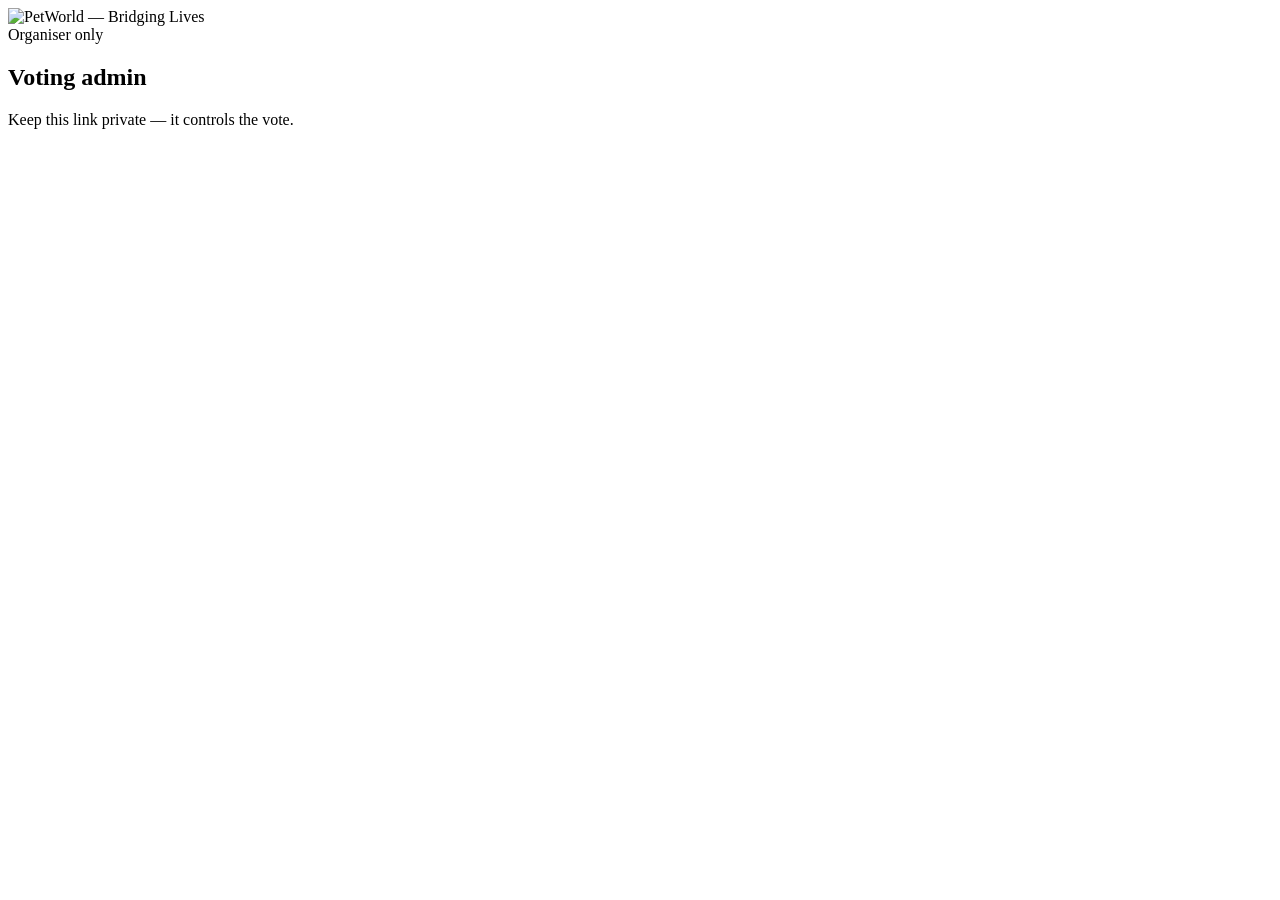
==== public/admin.html @ 18de25d0 "Add anonymous live voting app for WKC FY27 Retreat Zero-dependency Node server with SSE live results" ====
<!doctype html>
<html lang="en">
<head>
  <meta charset="utf-8">
  <meta name="viewport" content="width=device-width, initial-scale=1">
  <title>Voting Admin</title>
  <meta name="robots" content="noindex">
  <link rel="icon" href="/logo.png">
  <link rel="stylesheet" href="/style.css">
</head>
<body>
  <header class="masthead">
    <img src="/logo.png" alt="PetWorld — Bridging Lives">
  </header>

  <main class="wrap">
    <section class="hero">
      <span class="eyebrow">Organiser only</span>
      <h1>Voting admin</h1>
      <p>Keep this link private — it controls the vote.</p>
    </section>

    <div class="banner warn" id="err" hidden></div>

    <div id="panel" hidden>
      <section class="card">
        <div class="card-head">
          <h2>Overview</h2>
          <span class="live" id="live"><i></i><span id="live-text">Open</span></span>
        </div>
        <div class="totals" style="border:0;margin:0;padding:0 0 16px">
          <span><b id="total">0</b> votes cast</span>
          <span><b id="voters">0</b> devices voted</span>
        </div>
        <div class="actions">
          <a class="btn small ghost" href="/" target="_blank" rel="noopener">Open voting page</a>
          <a class="btn small ghost" href="/results" target="_blank" rel="noopener">Open big-screen results</a>
          <button class="btn small" id="toggle">Close voting</button>
        </div>
      </section>

      <section class="card">
        <div class="card-head">
          <h2>Special ballots</h2>
          <span class="status" id="special-note"></span>
        </div>
        <p class="status" style="margin-top:0">Send one link to each of the 2 people who get extra votes. The first device to open a link claims it; nobody else can use it after that. It doesn't record who they vote for.</p>
        <table class="admin-table">
          <thead><tr><th>QR</th><th>Link</th><th>Status</th><th></th></tr></thead>
          <tbody id="special"></tbody>
        </table>
      </section>

      <section class="card">
        <div class="card-head"><h2>Danger zone</h2></div>
        <p class="status" style="margin-top:0">Reset clears every vote and lets all devices vote again. Special links stay the same but are released.</p>
        <button class="btn small danger" id="reset">Reset all votes</button>
      </section>
    </div>
  </main>

  <div class="toast" id="toast" role="status" aria-live="polite"></div>

  <script src="https://cdnjs.cloudflare.com/ajax/libs/qrcode-generator/1.4.4/qrcode.min.js"></script>
  <script src="/admin.js"></script>
</body>
</html>
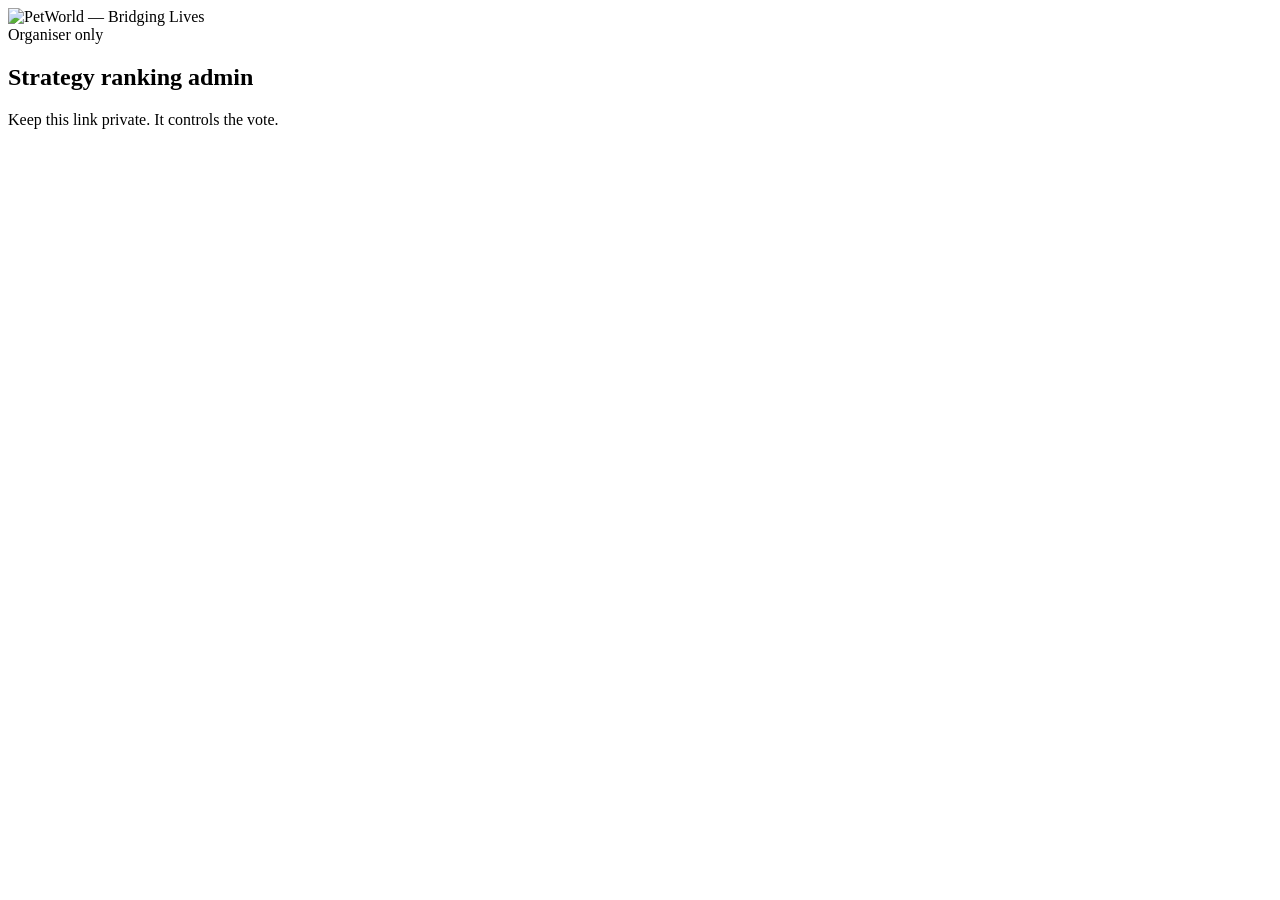
==== commit 92309871: "Add anonymous live top-3 strategy ranking for WKC FY27 Retreat Separate app from the leader vote (po" ====
--- a/public/admin.html
+++ b/public/admin.html
@@ -3,10 +3,25 @@
 <head>
   <meta charset="utf-8">
   <meta name="viewport" content="width=device-width, initial-scale=1">
-  <title>Voting Admin</title>
+  <title>Strategy Vote Admin</title>
   <meta name="robots" content="noindex">
   <link rel="icon" href="/logo.png">
   <link rel="stylesheet" href="/style.css">
+  <link rel="stylesheet" href="/rank.css">
+  <style>
+    .score-table { width: 100%; border-collapse: collapse; font-size: 14px; }
+    .score-table th, .score-table td { padding: 9px 6px; border-bottom: 1px solid var(--line); text-align: right; font-variant-numeric: tabular-nums; }
+    .score-table th:first-child, .score-table td:first-child { text-align: left; }
+    .score-table th { font-size: 12px; color: var(--muted); text-transform: uppercase; letter-spacing: .05em; }
+    .score-table td:nth-child(2) { font-weight: 800; }
+    details.strategy { border-bottom: 1px solid var(--line); padding: 12px 0; }
+    details.strategy summary { cursor: pointer; font-weight: 700; list-style-position: outside; }
+    details.strategy summary span { color: var(--muted); font-weight: 500; font-size: 13px; margin-left: 6px; }
+    .quotes { list-style: none; margin: 10px 0 0; padding: 0; display: grid; gap: 8px; }
+    .quotes li { background: var(--bg); border-radius: 10px; padding: 10px 12px; font-size: 14px; line-height: 1.45; white-space: pre-wrap; overflow-wrap: anywhere; }
+    .quotes li b { color: var(--accent-ink); font-size: 12px; margin-right: 6px; }
+    .none { color: var(--muted); font-size: 14px; margin: 10px 0 0; }
+  </style>
 </head>
 <body>
   <header class="masthead">
@@ -16,8 +31,8 @@
   <main class="wrap">
     <section class="hero">
       <span class="eyebrow">Organiser only</span>
-      <h1>Voting admin</h1>
-      <p>Keep this link private — it controls the vote.</p>
+      <h1>Strategy ranking admin</h1>
+      <p>Keep this link private. It controls the vote.</p>
     </section>
 
     <div class="banner warn" id="err" hidden></div>
@@ -29,39 +44,40 @@
           <span class="live" id="live"><i></i><span id="live-text">Open</span></span>
         </div>
         <div class="totals" style="border:0;margin:0;padding:0 0 16px">
-          <span><b id="total">0</b> votes cast</span>
-          <span><b id="voters">0</b> devices voted</span>
+          <span><b id="total">0</b> responses</span>
         </div>
         <div class="actions">
           <a class="btn small ghost" href="/" target="_blank" rel="noopener">Open voting page</a>
           <a class="btn small ghost" href="/results" target="_blank" rel="noopener">Open big-screen results</a>
+          <a class="btn small ghost" id="csv" href="#">Download responses (Excel CSV)</a>
           <button class="btn small" id="toggle">Close voting</button>
         </div>
       </section>
 
       <section class="card">
-        <div class="card-head">
-          <h2>Special ballots</h2>
-          <span class="status" id="special-note"></span>
+        <div class="card-head"><h2>All strategies</h2><span class="status">1st = 3 pts · 2nd = 2 · 3rd = 1</span></div>
+        <div style="overflow-x:auto">
+          <table class="score-table">
+            <thead><tr><th>Strategy</th><th>Points</th><th>#1</th><th>#2</th><th>#3</th></tr></thead>
+            <tbody id="scores"></tbody>
+          </table>
         </div>
-        <p class="status" style="margin-top:0">Send one link to each of the 2 people who get extra votes. The first device to open a link claims it; nobody else can use it after that. It doesn't record who they vote for.</p>
-        <table class="admin-table">
-          <thead><tr><th>QR</th><th>Link</th><th>Status</th><th></th></tr></thead>
-          <tbody id="special"></tbody>
-        </table>
+      </section>
+
+      <section class="card">
+        <div class="card-head"><h2>How people will apply them</h2><span class="status">Anonymous</span></div>
+        <div id="whys"></div>
       </section>
 
       <section class="card">
         <div class="card-head"><h2>Danger zone</h2></div>
-        <p class="status" style="margin-top:0">Reset clears every vote and lets all devices vote again. Special links stay the same but are released.</p>
-        <button class="btn small danger" id="reset">Reset all votes</button>
+        <p class="status" style="margin-top:0">Reset deletes every response and explanation, and lets all devices vote again.</p>
+        <button class="btn small danger" id="reset">Reset all responses</button>
       </section>
     </div>
   </main>
 
   <div class="toast" id="toast" role="status" aria-live="polite"></div>
-
-  <script src="https://cdnjs.cloudflare.com/ajax/libs/qrcode-generator/1.4.4/qrcode.min.js"></script>
   <script src="/admin.js"></script>
 </body>
 </html>
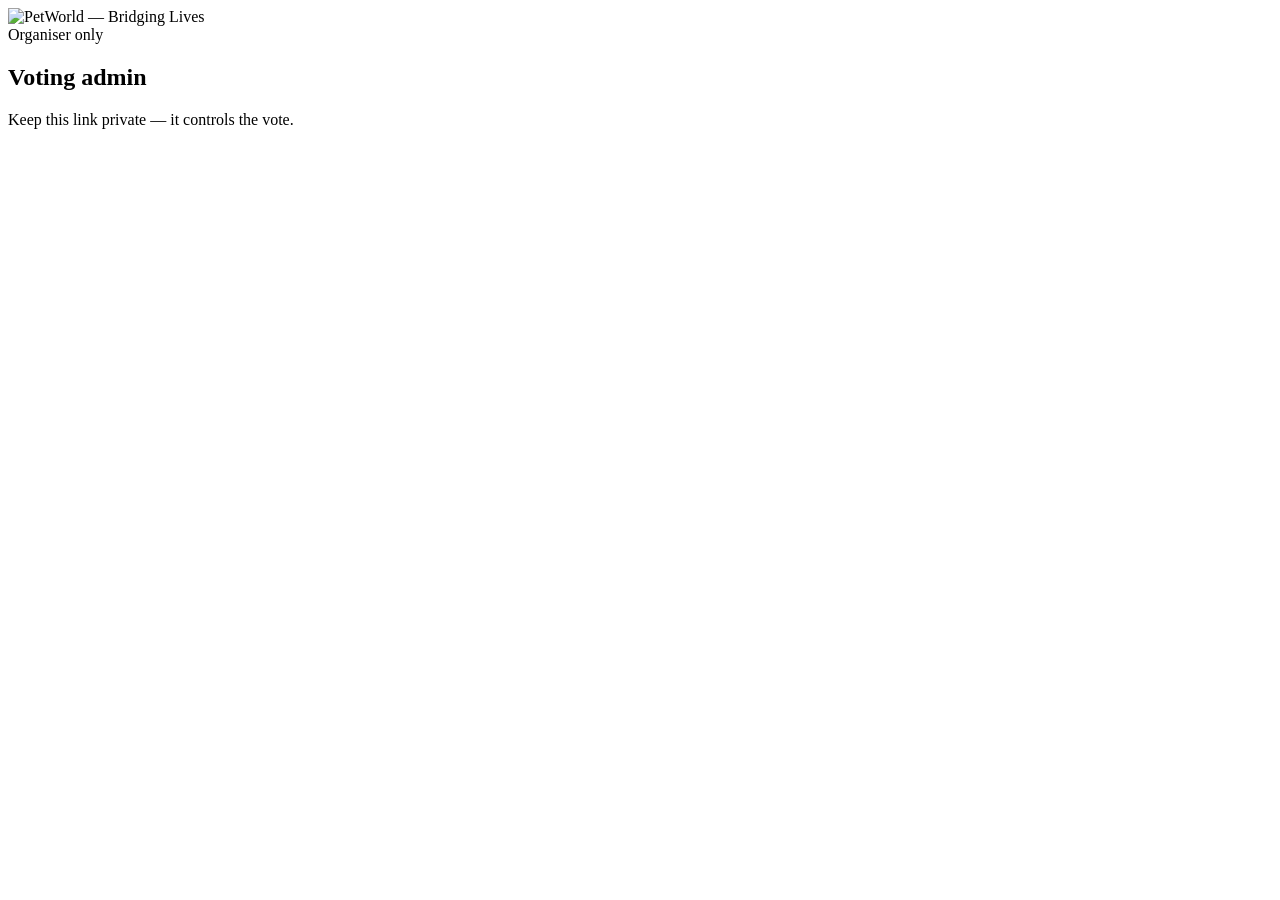
==== commit 1b6cee3a: "Premium UI refresh: executive design system, projector stage, delight details Serif display headings" ====
--- a/public/admin.html
+++ b/public/admin.html
@@ -3,25 +3,13 @@
 <head>
   <meta charset="utf-8">
   <meta name="viewport" content="width=device-width, initial-scale=1">
-  <title>Strategy Vote Admin</title>
+  <title>Voting Admin</title>
   <meta name="robots" content="noindex">
   <link rel="icon" href="/logo.png">
+  <link rel="preconnect" href="https://fonts.googleapis.com">
+  <link rel="preconnect" href="https://fonts.gstatic.com" crossorigin>
+  <link rel="stylesheet" href="https://fonts.googleapis.com/css2?family=Plus+Jakarta+Sans:wght@400;500;600;700;800&family=Playfair+Display:wght@600;700&display=swap">
   <link rel="stylesheet" href="/style.css">
-  <link rel="stylesheet" href="/rank.css">
-  <style>
-    .score-table { width: 100%; border-collapse: collapse; font-size: 14px; }
-    .score-table th, .score-table td { padding: 9px 6px; border-bottom: 1px solid var(--line); text-align: right; font-variant-numeric: tabular-nums; }
-    .score-table th:first-child, .score-table td:first-child { text-align: left; }
-    .score-table th { font-size: 12px; color: var(--muted); text-transform: uppercase; letter-spacing: .05em; }
-    .score-table td:nth-child(2) { font-weight: 800; }
-    details.strategy { border-bottom: 1px solid var(--line); padding: 12px 0; }
-    details.strategy summary { cursor: pointer; font-weight: 700; list-style-position: outside; }
-    details.strategy summary span { color: var(--muted); font-weight: 500; font-size: 13px; margin-left: 6px; }
-    .quotes { list-style: none; margin: 10px 0 0; padding: 0; display: grid; gap: 8px; }
-    .quotes li { background: var(--bg); border-radius: 10px; padding: 10px 12px; font-size: 14px; line-height: 1.45; white-space: pre-wrap; overflow-wrap: anywhere; }
-    .quotes li b { color: var(--accent-ink); font-size: 12px; margin-right: 6px; }
-    .none { color: var(--muted); font-size: 14px; margin: 10px 0 0; }
-  </style>
 </head>
 <body>
   <header class="masthead">
@@ -31,8 +19,8 @@
   <main class="wrap">
     <section class="hero">
       <span class="eyebrow">Organiser only</span>
-      <h1>Strategy ranking admin</h1>
-      <p>Keep this link private. It controls the vote.</p>
+      <h1>Voting admin</h1>
+      <p>Keep this link private — it controls the vote.</p>
     </section>
 
     <div class="banner warn" id="err" hidden></div>
@@ -44,40 +32,39 @@
           <span class="live" id="live"><i></i><span id="live-text">Open</span></span>
         </div>
         <div class="totals" style="border:0;margin:0;padding:0 0 16px">
-          <span><b id="total">0</b> responses</span>
+          <span><b id="total">0</b> votes cast</span>
+          <span><b id="voters">0</b> devices voted</span>
         </div>
         <div class="actions">
           <a class="btn small ghost" href="/" target="_blank" rel="noopener">Open voting page</a>
           <a class="btn small ghost" href="/results" target="_blank" rel="noopener">Open big-screen results</a>
-          <a class="btn small ghost" id="csv" href="#">Download responses (Excel CSV)</a>
           <button class="btn small" id="toggle">Close voting</button>
         </div>
       </section>
 
       <section class="card">
-        <div class="card-head"><h2>All strategies</h2><span class="status">1st = 3 pts · 2nd = 2 · 3rd = 1</span></div>
-        <div style="overflow-x:auto">
-          <table class="score-table">
-            <thead><tr><th>Strategy</th><th>Points</th><th>#1</th><th>#2</th><th>#3</th></tr></thead>
-            <tbody id="scores"></tbody>
-          </table>
+        <div class="card-head">
+          <h2>Special ballots</h2>
+          <span class="status" id="special-note"></span>
         </div>
-      </section>
-
-      <section class="card">
-        <div class="card-head"><h2>How people will apply them</h2><span class="status">Anonymous</span></div>
-        <div id="whys"></div>
+        <p class="status" style="margin-top:0">Send one link to each of the 2 people who get extra votes. The first device to open a link claims it; nobody else can use it after that. It doesn't record who they vote for.</p>
+        <table class="admin-table">
+          <thead><tr><th>QR</th><th>Link</th><th>Status</th><th></th></tr></thead>
+          <tbody id="special"></tbody>
+        </table>
       </section>
 
       <section class="card">
         <div class="card-head"><h2>Danger zone</h2></div>
-        <p class="status" style="margin-top:0">Reset deletes every response and explanation, and lets all devices vote again.</p>
-        <button class="btn small danger" id="reset">Reset all responses</button>
+        <p class="status" style="margin-top:0">Reset clears every vote and lets all devices vote again. Special links stay the same but are released.</p>
+        <button class="btn small danger" id="reset">Reset all votes</button>
       </section>
     </div>
   </main>
 
   <div class="toast" id="toast" role="status" aria-live="polite"></div>
+
+  <script src="https://cdnjs.cloudflare.com/ajax/libs/qrcode-generator/1.4.4/qrcode.min.js"></script>
   <script src="/admin.js"></script>
 </body>
 </html>
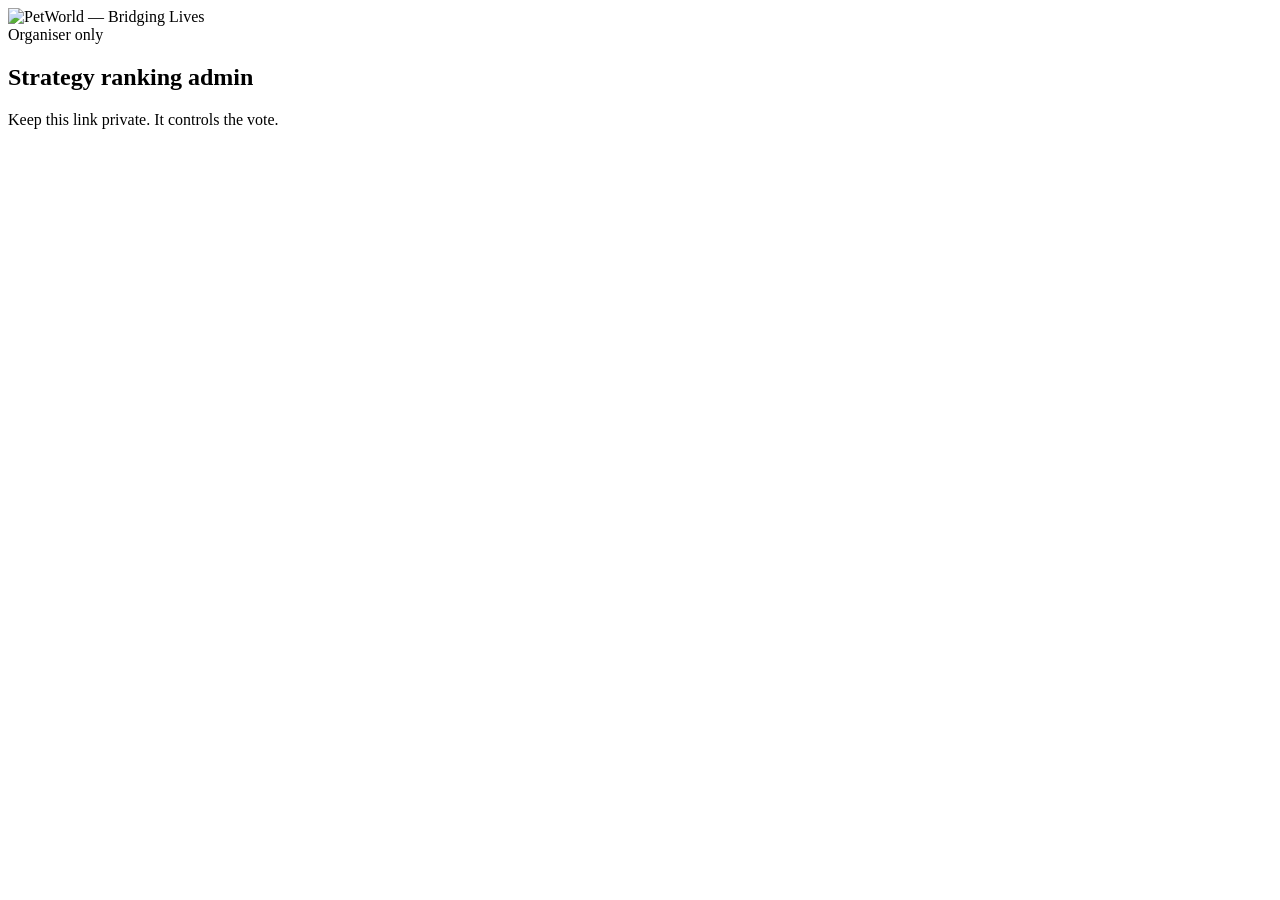
==== commit dc254cec: "Premium UI refresh: executive design system, projector stage, delight details Serif display headings" ====
--- a/public/admin.html
+++ b/public/admin.html
@@ -3,13 +3,28 @@
 <head>
   <meta charset="utf-8">
   <meta name="viewport" content="width=device-width, initial-scale=1">
-  <title>Voting Admin</title>
+  <title>Strategy Vote Admin</title>
   <meta name="robots" content="noindex">
   <link rel="icon" href="/logo.png">
   <link rel="preconnect" href="https://fonts.googleapis.com">
   <link rel="preconnect" href="https://fonts.gstatic.com" crossorigin>
   <link rel="stylesheet" href="https://fonts.googleapis.com/css2?family=Plus+Jakarta+Sans:wght@400;500;600;700;800&family=Playfair+Display:wght@600;700&display=swap">
   <link rel="stylesheet" href="/style.css">
+  <link rel="stylesheet" href="/rank.css">
+  <style>
+    .score-table { width: 100%; border-collapse: collapse; font-size: 14px; }
+    .score-table th, .score-table td { padding: 9px 6px; border-bottom: 1px solid var(--line); text-align: right; font-variant-numeric: tabular-nums; }
+    .score-table th:first-child, .score-table td:first-child { text-align: left; }
+    .score-table th { font-size: 12px; color: var(--muted); text-transform: uppercase; letter-spacing: .05em; }
+    .score-table td:nth-child(2) { font-weight: 800; }
+    details.strategy { border-bottom: 1px solid var(--line); padding: 12px 0; }
+    details.strategy summary { cursor: pointer; font-weight: 700; list-style-position: outside; }
+    details.strategy summary span { color: var(--muted); font-weight: 500; font-size: 13px; margin-left: 6px; }
+    .quotes { list-style: none; margin: 10px 0 0; padding: 0; display: grid; gap: 8px; }
+    .quotes li { background: var(--surface-2); box-shadow: inset 0 0 0 1px var(--line); border-radius: 10px; padding: 10px 12px; font-size: 14px; line-height: 1.45; white-space: pre-wrap; overflow-wrap: anywhere; }
+    .quotes li b { display: inline-block; font-size: 11px; font-weight: 800; padding: 2px 9px; border-radius: 999px; margin-right: 8px; vertical-align: 1px; }
+    .none { color: var(--muted); font-size: 14px; margin: 10px 0 0; }
+  </style>
 </head>
 <body>
   <header class="masthead">
@@ -19,8 +34,8 @@
   <main class="wrap">
     <section class="hero">
       <span class="eyebrow">Organiser only</span>
-      <h1>Voting admin</h1>
-      <p>Keep this link private — it controls the vote.</p>
+      <h1>Strategy ranking admin</h1>
+      <p>Keep this link private. It controls the vote.</p>
     </section>
 
     <div class="banner warn" id="err" hidden></div>
@@ -32,39 +47,40 @@
           <span class="live" id="live"><i></i><span id="live-text">Open</span></span>
         </div>
         <div class="totals" style="border:0;margin:0;padding:0 0 16px">
-          <span><b id="total">0</b> votes cast</span>
-          <span><b id="voters">0</b> devices voted</span>
+          <span><b id="total">0</b> responses</span>
         </div>
         <div class="actions">
           <a class="btn small ghost" href="/" target="_blank" rel="noopener">Open voting page</a>
           <a class="btn small ghost" href="/results" target="_blank" rel="noopener">Open big-screen results</a>
+          <a class="btn small ghost" id="csv" href="#">Download responses (Excel CSV)</a>
           <button class="btn small" id="toggle">Close voting</button>
         </div>
       </section>
 
       <section class="card">
-        <div class="card-head">
-          <h2>Special ballots</h2>
-          <span class="status" id="special-note"></span>
+        <div class="card-head"><h2>All strategies</h2><span class="status">1st = 3 pts · 2nd = 2 · 3rd = 1</span></div>
+        <div style="overflow-x:auto">
+          <table class="score-table">
+            <thead><tr><th>Strategy</th><th>Points</th><th>#1</th><th>#2</th><th>#3</th></tr></thead>
+            <tbody id="scores"></tbody>
+          </table>
         </div>
-        <p class="status" style="margin-top:0">Send one link to each of the 2 people who get extra votes. The first device to open a link claims it; nobody else can use it after that. It doesn't record who they vote for.</p>
-        <table class="admin-table">
-          <thead><tr><th>QR</th><th>Link</th><th>Status</th><th></th></tr></thead>
-          <tbody id="special"></tbody>
-        </table>
+      </section>
+
+      <section class="card">
+        <div class="card-head"><h2>How people will apply them</h2><span class="status">Anonymous</span></div>
+        <div id="whys"></div>
       </section>
 
       <section class="card">
         <div class="card-head"><h2>Danger zone</h2></div>
-        <p class="status" style="margin-top:0">Reset clears every vote and lets all devices vote again. Special links stay the same but are released.</p>
-        <button class="btn small danger" id="reset">Reset all votes</button>
+        <p class="status" style="margin-top:0">Reset deletes every response and explanation, and lets all devices vote again.</p>
+        <button class="btn small danger" id="reset">Reset all responses</button>
       </section>
     </div>
   </main>
 
   <div class="toast" id="toast" role="status" aria-live="polite"></div>
-
-  <script src="https://cdnjs.cloudflare.com/ajax/libs/qrcode-generator/1.4.4/qrcode.min.js"></script>
   <script src="/admin.js"></script>
 </body>
 </html>
